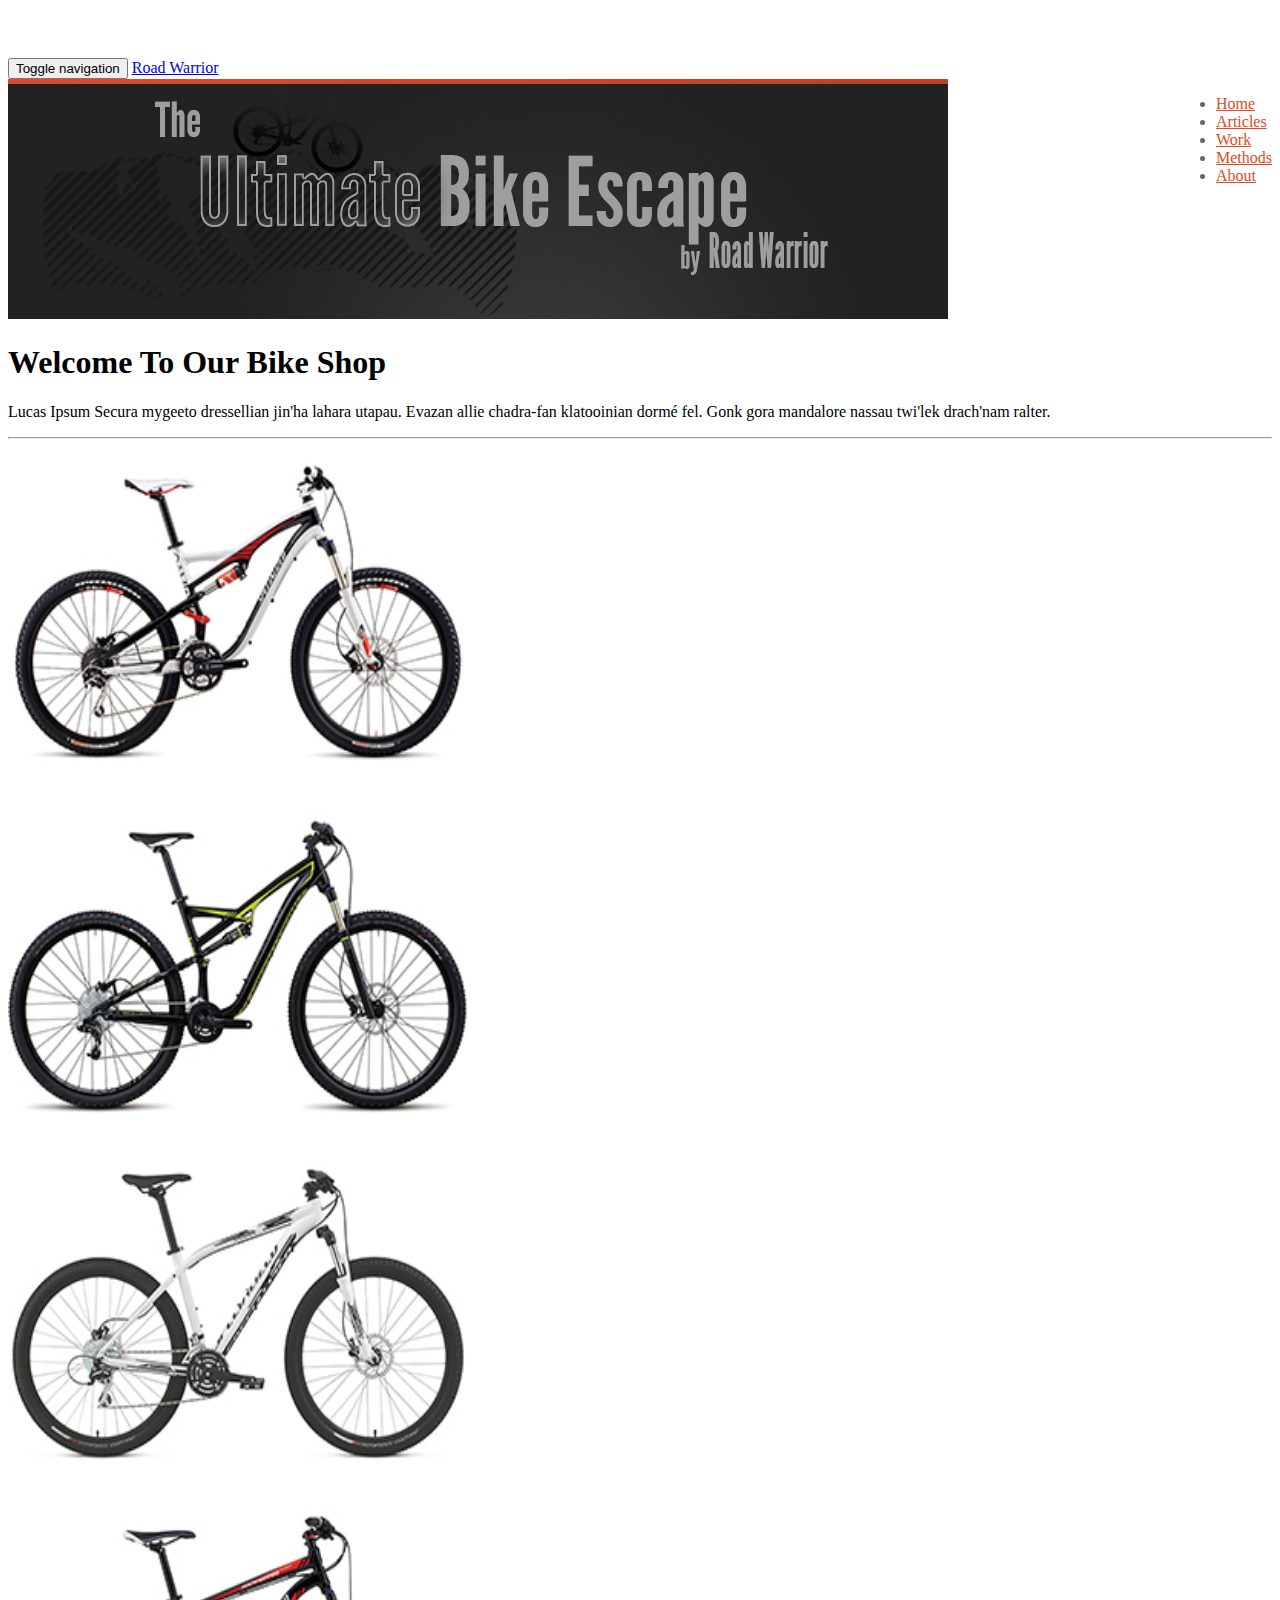
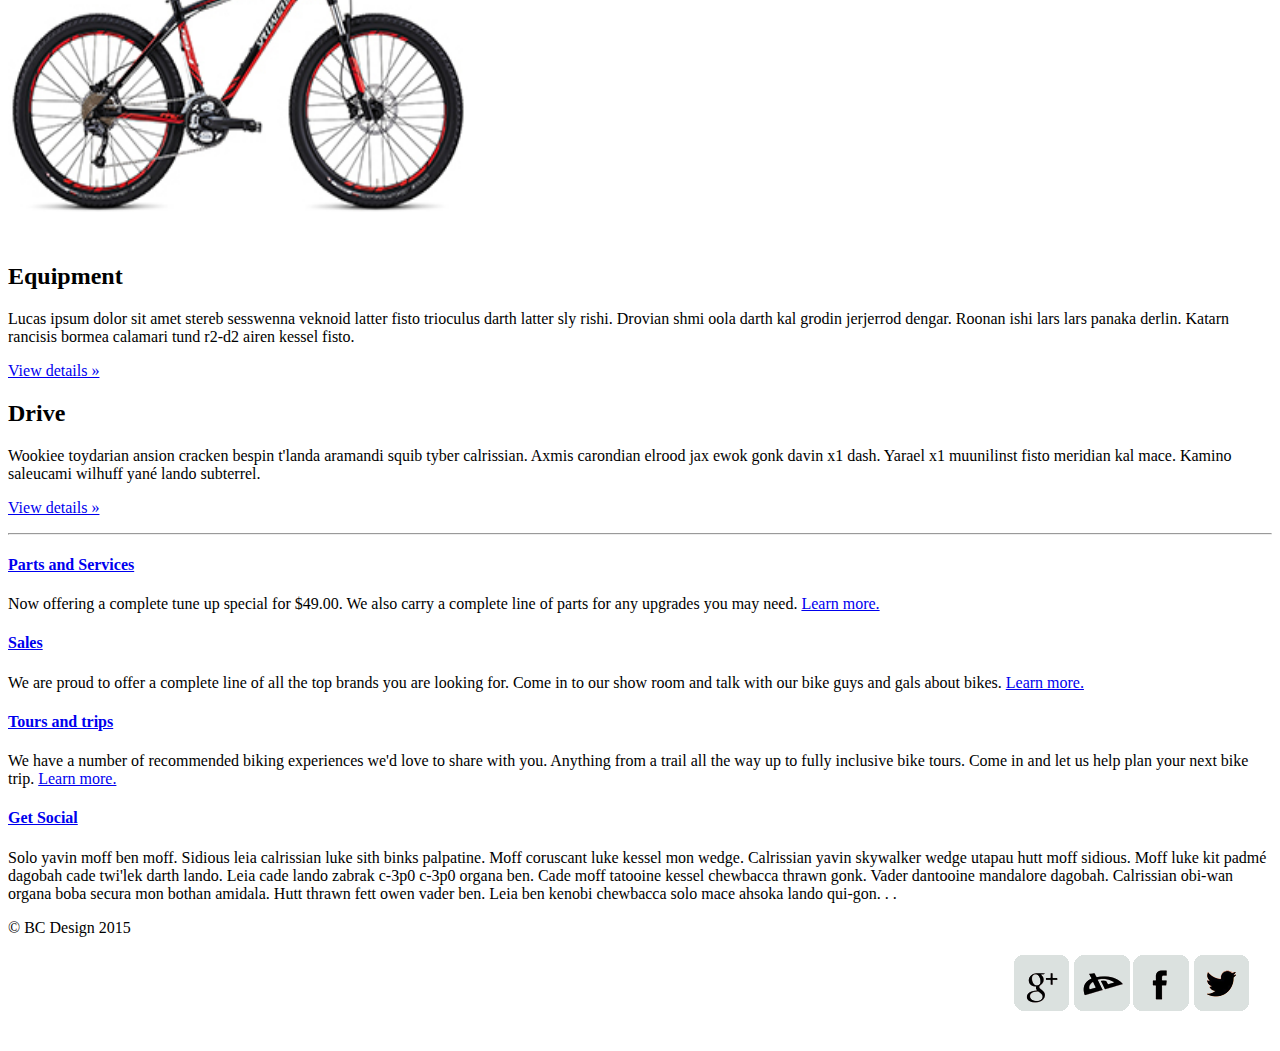
==== index.html @ 3a27020e "add index" ====
<!DOCTYPE html>
<html lang="en">
  <head>
    <meta charset="utf-8">
    <meta http-equiv="X-UA-Compatible" content="IE=edge">
    <meta name="viewport" content="width=device-width, initial-scale=1">
    <!-- The above 3 meta tags *must* come first in the head; any other head content must come *after* these tags -->
    <meta name="description" content="">
    <meta name="author" content="">

    <title>Design Inovations</title>
    <!-- Bootstrap core CSS -->
    <!-- Custom styles for this template -->
    <link href="scss/my-styles.css" rel="stylesheet">

    
    <!-- HTML5 shim and Respond.js for IE8 support of HTML5 elements and media queries -->
    <!--[if lt IE 9]>
      <script src="https://oss.maxcdn.com/html5shiv/3.7.2/html5shiv.min.js"></script>
      <script src="https://oss.maxcdn.com/respond/1.4.2/respond.min.js"></script>
    <![endif]-->
        
      <style>
  </style>
  </head>

  <body>
    <nav class="navbar navbar-default navbar-fixed-top">
      <div class="container">
      
      
    

        <div class="navbar-header">
          <button type="button" class="navbar-toggle collapsed" data-toggle="collapse" data-target="#navbar" aria-expanded="false" aria-controls="navbar">
            <span class="sr-only">Toggle navigation</span>
            <span class="icon-bar"></span>
          </button>
          <a class="navbar-brand" href="index.html">Road Warrior</a>
        </div>
        <div id="navbar" class="collapse navbar-collapse">
          <ul class="nav navbar-nav">
            <li class="active"><a href="index.html">Home</a></li>
            <li class=""><a href="articles.html">Articles</a></li>
            <li class=""><a href="work.html">Work</a></li>
            <li class=""><a href="methods.html">Methods</a></li>
            <li class=""><a href="">About</a></li>
          </ul>
          
          
        </div><!--/.nav-collapse -->
        
      </div>
    </nav>


	<header class="background">

    <img src="images/background.jpg" class="img-responsive center" alt="Banner Image">
    <div class="container">
    	<div class="jumbotron">
  			<div class="container">
          <h1>Welcome To Our Bike Shop</h1>
          <p class"lead">Lucas Ipsum Secura mygeeto dressellian jin'ha lahara utapau. Evazan allie chadra-fan klatooinian dormé fel. Gonk gora mandalore nassau twi'lek drach'nam ralter.</p>
      	</div>
      </div><!-- /.jumbotron -->

    </div><!-- /.container -->

    
    </header>
      <hr>
      
      
      <div class="container">
    <div class="row">
        <div class="col-xs-3">
             <a href="images/bike_01_large.jpg" class="thumbnail">
            <img src="images/bike_01_small.jpg" alt="Bike 1" width="460" height="345">
            </a>
        </div>
          <div class="col-xs-3">
             <a href="images/bike_02_large.jpg" class="thumbnail">
            <img src="images/bike_02_small.jpg" alt="Bike 1" width="460" height="345">
            </a>
        </div>
         <div class="col-xs-3">
             <a href="images/bike_03_large.jpg" class="thumbnail">
            <img src="images/bike_03_small.jpg" alt="Bike 1" width="460" height="345">
            </a>
        </div>
         <div class="col-xs-3">
             <a href="images/bike_04_large.jpg" class="thumbnail">
            <img src="images/bike_04_small.jpg" alt="Bike 1" width="460" height="345">
            </a>
        </div>
    </div>
      </div> <!-- close container for thumbs -->






        <div class="container">
      <!-- Example row of two columns -->
      		<div class="row">
              	<div class="col-md-6">
            <h2>Equipment</h2>
            <p>Lucas ipsum dolor sit amet stereb sesswenna veknoid latter fisto trioculus darth latter sly rishi. Drovian shmi oola darth kal grodin jerjerrod dengar. Roonan ishi lars lars panaka derlin. Katarn rancisis bormea calamari tund r2-d2 airen kessel fisto. </p>
            <p><a class="btn btn-default" href="#" role="button">View details &raquo;</a></p>
            		</div><!-- /.col-md-6 -->
                  
              	<div class="col-md-6">
            <h2>Drive</h2>
            <p>Wookiee toydarian ansion cracken bespin t'landa aramandi squib tyber calrissian. Axmis carondian elrood jax ewok gonk davin x1 dash. Yarael x1 muunilinst fisto meridian kal mace. Kamino saleucami wilhuff yané lando subterrel.</p>
            <p><a class="btn btn-default" href="#" role="button">View details &raquo;</a></p>
            		</div><!-- /.col-md-6 -->
                
                
          </div><!-- /.row -->
            
            
            

      
      <hr>
      
      
      
      <div class="panel-group" id="accordion">
        <div class="panel panel-default">
            <div class="panel-heading">
                <h4 class="panel-title">
                    <a data-toggle="collapse" data-parent="#accordion" href="#collapseOne">Parts and Services</a>
                </h4>
            </div>
            <div id="collapseOne" class="panel-collapse collapse in">
                <div class="panel-body">
                    <p>Now offering a complete tune up special for $49.00.  We also carry a complete line of parts for any upgrades you may need. <a href="blank" target="_blank">Learn more.</a></p>
                </div>
            </div>
        </div>
        <div class="panel panel-default">
            <div class="panel-heading">
                <h4 class="panel-title">
                    <a data-toggle="collapse" data-parent="#accordion" href="#collapseTwo">Sales</a>
                </h4>
            </div>
            <div id="collapseTwo" class="panel-collapse collapse">
                <div class="panel-body">
                    <p>We are proud to offer a complete line of all the top brands you are looking for. Come in to our show room and talk with our bike guys and gals about bikes. <a href="blank" target="_blank">Learn more.</a></p>
                </div>
            </div>
        </div>
        <div class="panel panel-default">
            <div class="panel-heading">
                <h4 class="panel-title">
                    <a data-toggle="collapse" data-parent="#accordion" href="#collapseThree">Tours and trips</a>
                </h4>
            </div>
            <div id="collapseThree" class="panel-collapse collapse">
                <div class="panel-body">
                    <p>We have a number of recommended biking experiences we'd love to share with you.  Anything from a trail all the way up to fully inclusive bike tours.  Come in and let us help plan your next bike trip. <a href="blank" target="_blank">Learn more.</a></p>
                </div>
            </div>
        </div>
        
        <div class="panel panel-default">
            <div class="panel-heading">
                <h4 class="panel-title">
                    <a data-toggle="collapse" data-parent="#accordion" href="#collapseFour">Get Social</a>
                </h4>
            </div>
            <div id="collapseFour" class="panel-collapse collapse">
                <div class="panel-body">
                    <p>Solo yavin moff ben moff. Sidious leia calrissian luke sith binks palpatine. Moff coruscant luke kessel mon wedge. Calrissian yavin skywalker wedge utapau hutt moff sidious. Moff luke kit padmé dagobah cade twi'lek darth lando. Leia cade lando zabrak c-3p0 c-3p0 organa ben. Cade moff tatooine kessel chewbacca thrawn gonk. Vader dantooine mandalore dagobah. Calrissian obi-wan organa boba secura mon bothan amidala. Hutt thrawn fett owen vader ben. Leia ben kenobi chewbacca solo mace ahsoka lando qui-gon. . .</p>
                </div>
            </div>
        </div>
    </div>

      <footer>





  <div class="container">
    <ul class="social">
            <li class="googleplus"><a href="https://plus.google.com/up/search" target="_blank"></a></li>
            <li class="deviantart"><a href="http://www.deviantart.com/" target="_blank"></a></li>
            <li class="facebook"><a href="https://www.facebook.com/" target="_blank"></a></li>
            <li class="twitter"><a href="https://twitter.com/" target="_blank"></a></li>
    </ul>
    </div>
        <p>&copy; BC Design 2015</p>
      </footer>

    	</div><!-- /.container -->
    
    <!-- Bootstrap core JavaScript
    ================================================== -->
    <!-- Placed at the end of the document so the pages load faster -->
    <script src="https://ajax.googleapis.com/ajax/libs/jquery/1.11.3/jquery.min.js"></script>
    <script src="js/bootstrap.min.js"></script>
  </body>
</html>
---- scss/my-styles.css ----
/* Scss Document */
body {
  padding-top: 50px; }

.starter-template {
  padding: 40px 15px;
  text-align: center; }

.navbar-default .navbar-nav {
  float: right;
  color: #666; }
  .navbar-default .navbar-nav li a {
    color: #DC4B25; }

.color_bar {
  background-color: #DC4B25;
  height: 5px;
  widthe: 4000px; }

.img-responsive.center {
  margin-right: auto;
  margin-left: auto; }

.carousel-inner .item img .item a img,
.carousel-inner .item a img {
  width: 70%;
  margin: auto; }

/* Scss Document */
/*-----HEADER SOCIAL ICONS-----*/
footer ul.social {
  float: right;
  display: block;
  list-style-type: none;
  padding: 20px; }
  footer ul.social li {
    float: left; }
    footer ul.social li a {
      display: block;
      background-image: url(../images/icons2.png);
      width: 60px;
      height: 60px;
      list-style-type: none; }

/*first value is X, second value is Y*/
ul.social .googleplus a {
  background-position: 0px 60px; }

ul.social .deviantart a {
  background-position: -60px 60px; }

ul.social .facebook a {
  background-position: -120px 60px; }

ul.social .twitter a {
  background-position: -180px 60px; }

ul.social .googleplus a:hover {
  background-position: -0px 0px; }

ul.social .deviantart a:hover {
  background-position: -60px 0px; }

ul.social .facebook a:hover {
  background-position: -120px 0px; }

ul.social .twitter a:hover {
  background-position: -180px 0px; }

/*# sourceMappingURL=my-styles.css.map */
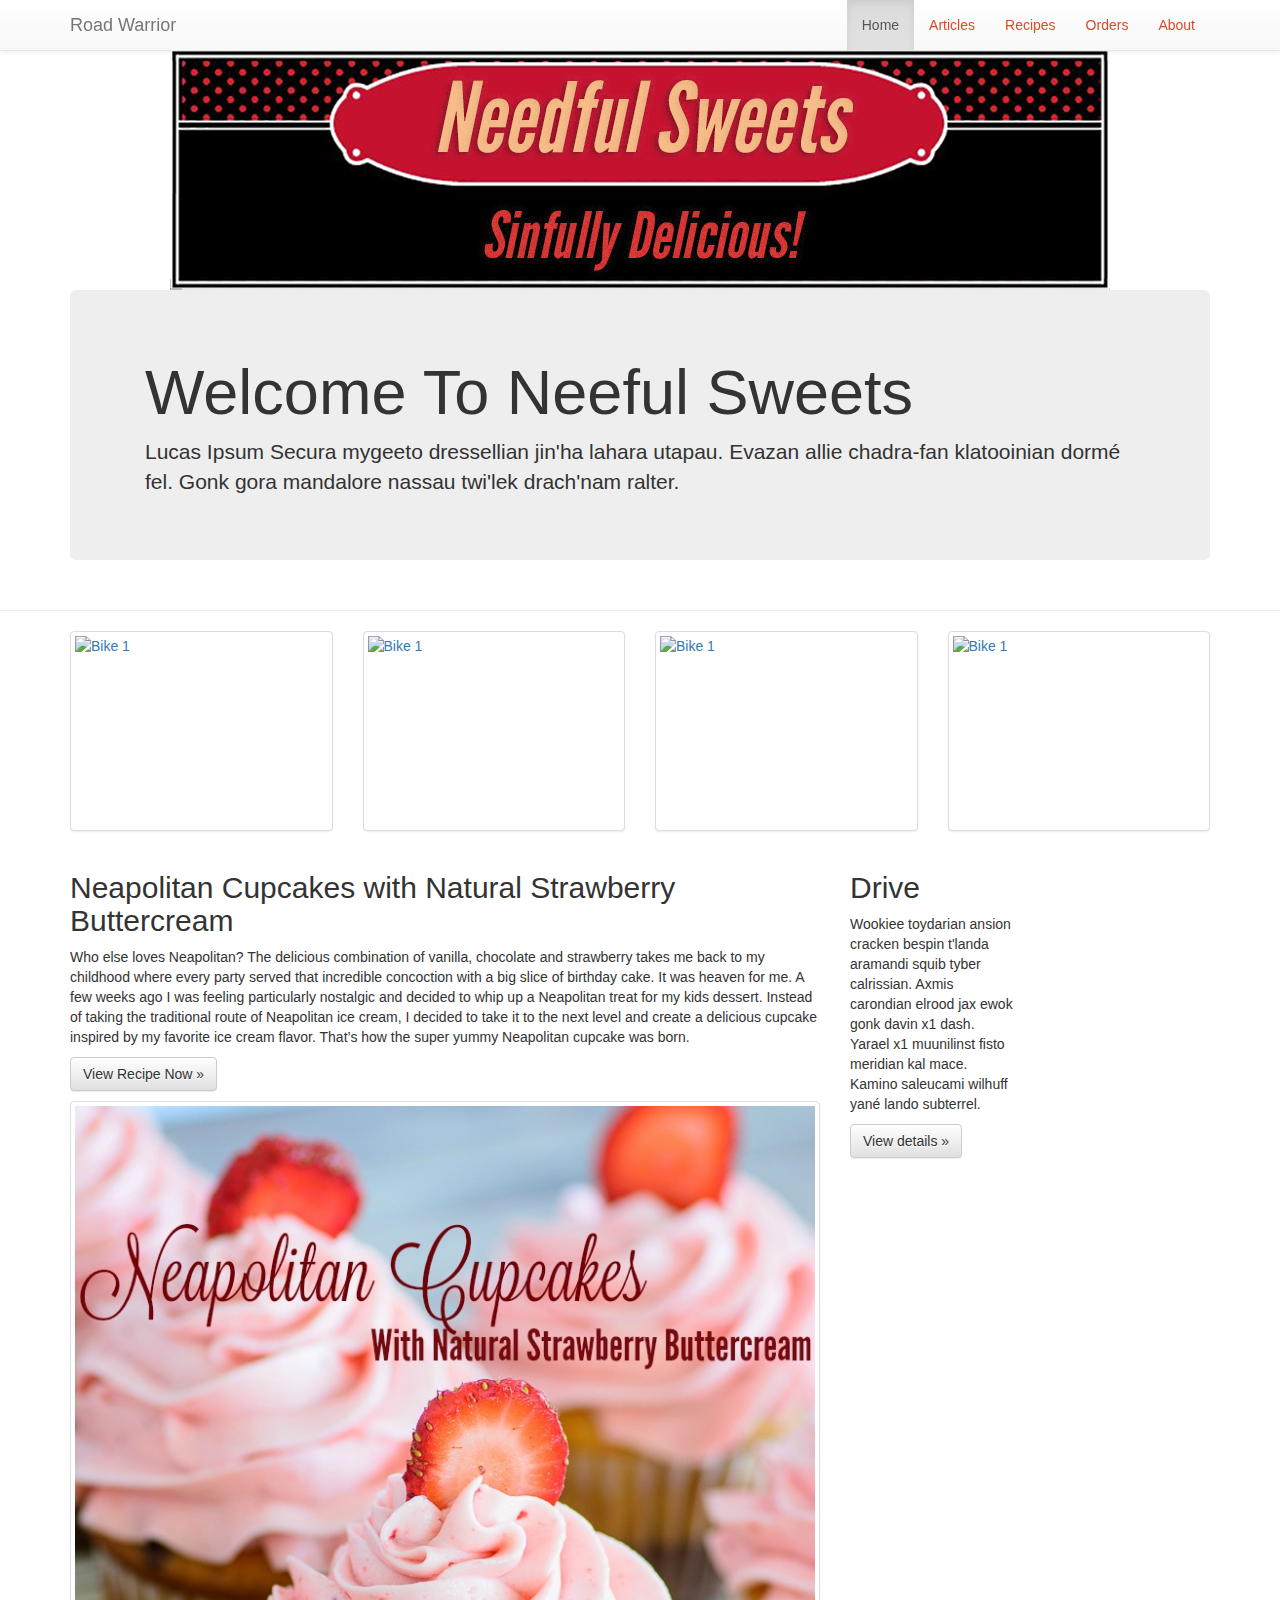
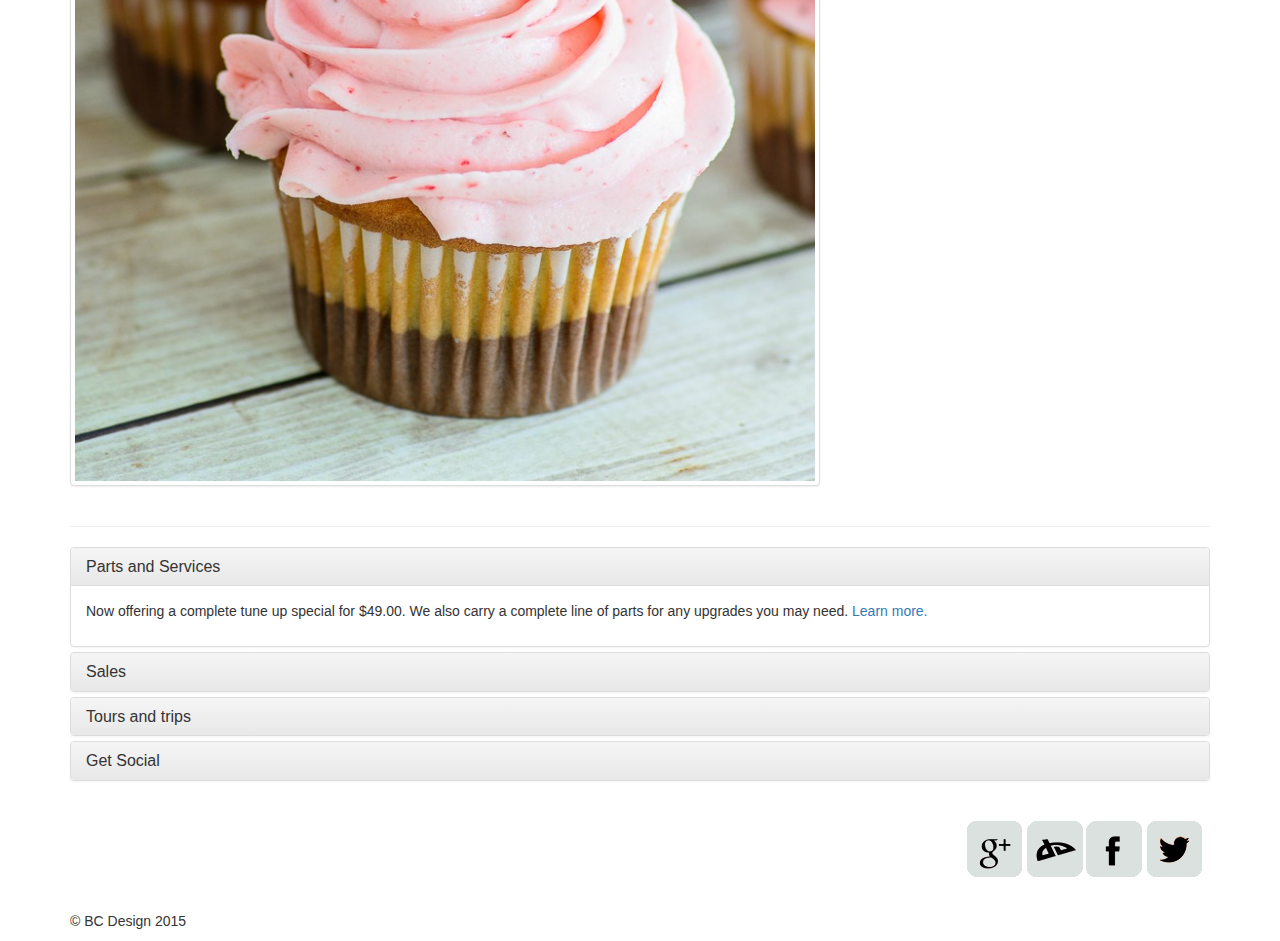
==== commit 1939067e: "edit main page layout" ====
--- a/index.html
+++ b/index.html
@@ -11,6 +11,8 @@
 
     <title>Design Inovations</title>
     <!-- Bootstrap core CSS -->
+  <link href="css/bootstrap.min.css" rel="stylesheet">
+  <link rel="stylesheet" href="css/bootstrap-theme.min.css">
     <!-- Custom styles for this template -->
     <link href="scss/my-styles.css" rel="stylesheet">
 
@@ -43,8 +45,8 @@
           <ul class="nav navbar-nav">
             <li class="active"><a href="index.html">Home</a></li>
             <li class=""><a href="articles.html">Articles</a></li>
-            <li class=""><a href="work.html">Work</a></li>
-            <li class=""><a href="methods.html">Methods</a></li>
+            <li class=""><a href="recipe.html">Recipes</a></li>
+            <li class=""><a href="order.html">Orders</a></li>
             <li class=""><a href="">About</a></li>
           </ul>
           
@@ -61,7 +63,7 @@
     <div class="container">
     	<div class="jumbotron">
   			<div class="container">
-          <h1>Welcome To Our Bike Shop</h1>
+          <h1>Welcome To Neeful Sweets</h1>
           <p class"lead">Lucas Ipsum Secura mygeeto dressellian jin'ha lahara utapau. Evazan allie chadra-fan klatooinian dormé fel. Gonk gora mandalore nassau twi'lek drach'nam ralter.</p>
       	</div>
       </div><!-- /.jumbotron -->
@@ -106,13 +108,20 @@
         <div class="container">
       <!-- Example row of two columns -->
       		<div class="row">
-              	<div class="col-md-6">
-            <h2>Equipment</h2>
-            <p>Lucas ipsum dolor sit amet stereb sesswenna veknoid latter fisto trioculus darth latter sly rishi. Drovian shmi oola darth kal grodin jerjerrod dengar. Roonan ishi lars lars panaka derlin. Katarn rancisis bormea calamari tund r2-d2 airen kessel fisto. </p>
-            <p><a class="btn btn-default" href="#" role="button">View details &raquo;</a></p>
+              	<div class="col-md-8">
+            <h2>Neapolitan Cupcakes with Natural Strawberry Buttercream</h2>
+            <p>Who else loves Neapolitan? The delicious combination of vanilla, chocolate and strawberry takes me back to my childhood where every party served that incredible concoction with a big slice of birthday cake. It was heaven for me. A few weeks ago I was feeling particularly nostalgic and decided to whip up a Neapolitan treat for my kids dessert. Instead of taking the traditional route of Neapolitan ice cream, I decided to take it to the next level and create a delicious cupcake inspired by my favorite ice cream flavor. That’s how the super yummy Neapolitan cupcake was born.</p>
+            <p><a class="btn btn-default" href="http://chamberlinb.github.io/NeedfulSweets/index.html" role="button">View Recipe Now &raquo;</a></p>
+
+
+            <div>
+             <a href="images/Neopalitan-Cupcakes.jpg" class="thumbnail">
+            <img src="images/Neopalitan-Cupcakes.jpg" alt="Neopalitan-Cupcakes">
+            </a>
+        </div>
             		</div><!-- /.col-md-6 -->
                   
-              	<div class="col-md-6">
+              	<div class="col-md-2">
             <h2>Drive</h2>
             <p>Wookiee toydarian ansion cracken bespin t'landa aramandi squib tyber calrissian. Axmis carondian elrood jax ewok gonk davin x1 dash. Yarael x1 muunilinst fisto meridian kal mace. Kamino saleucami wilhuff yané lando subterrel.</p>
             <p><a class="btn btn-default" href="#" role="button">View details &raquo;</a></p>
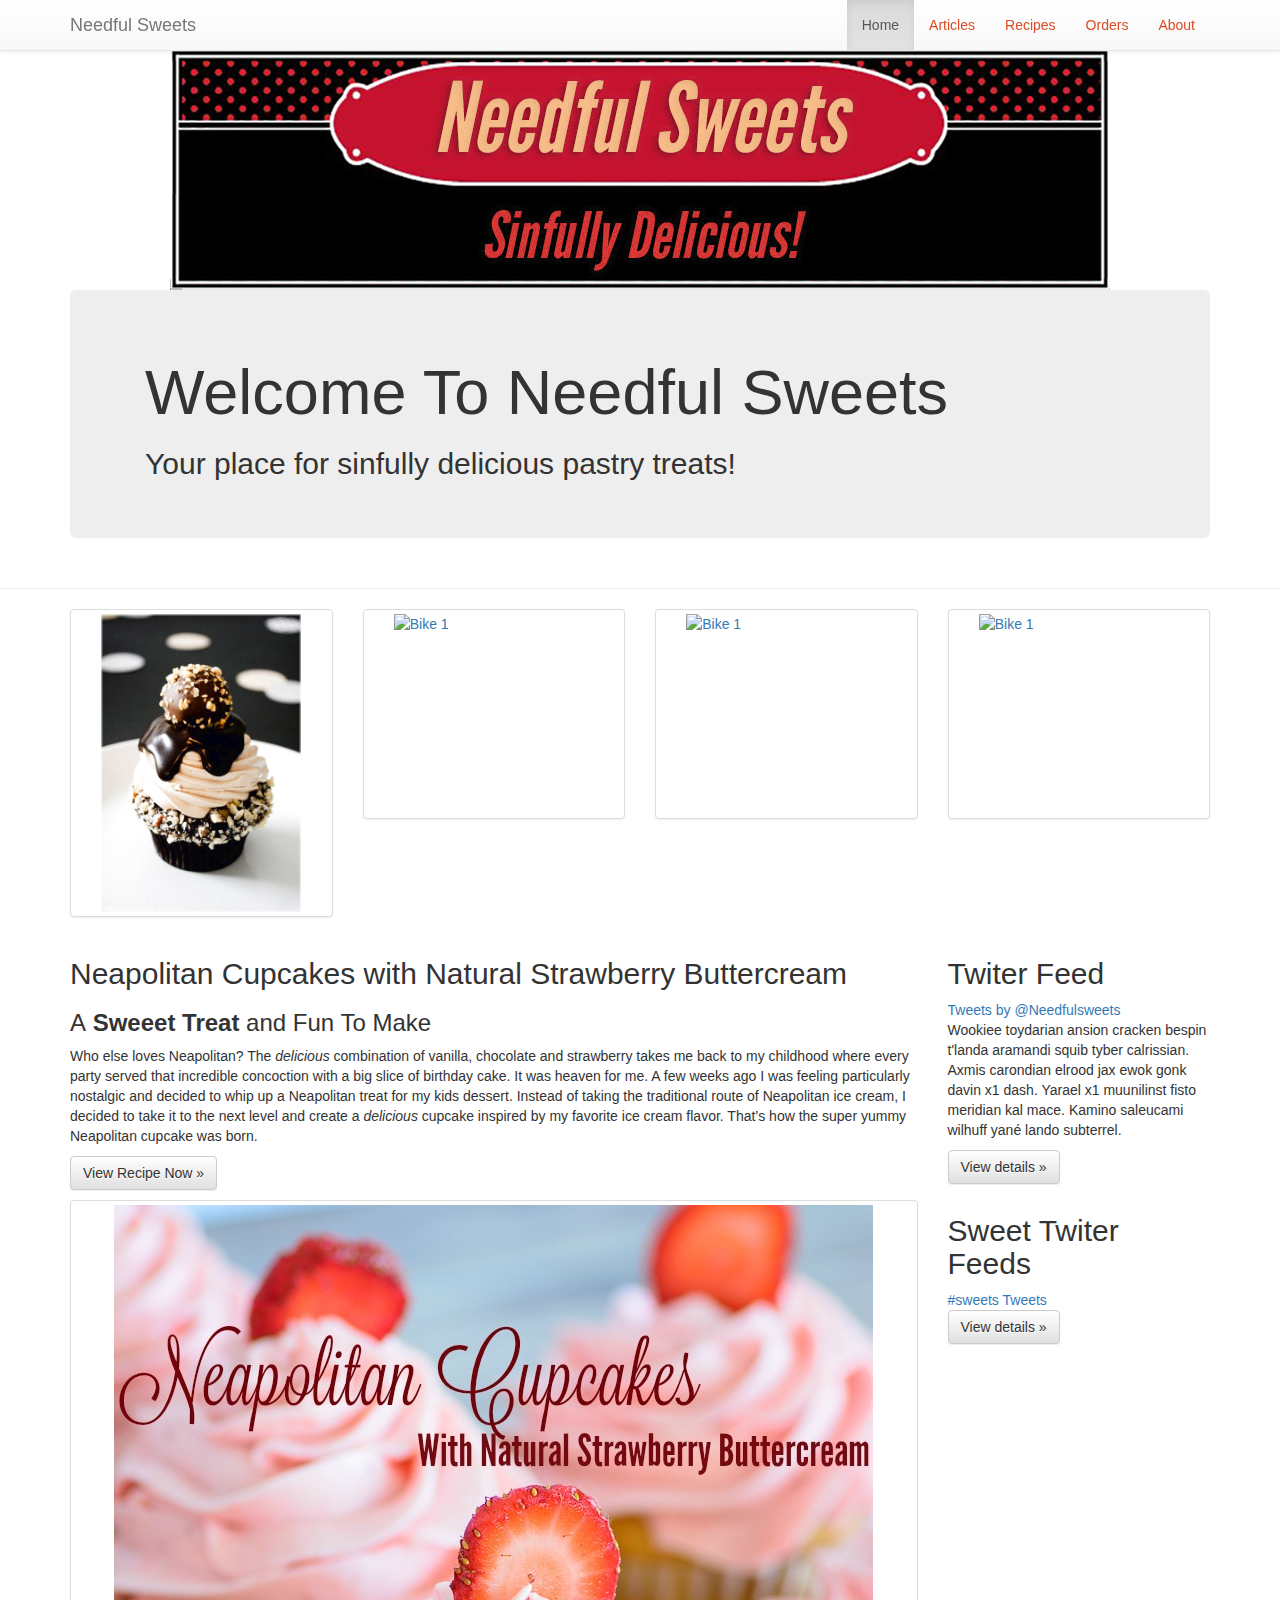
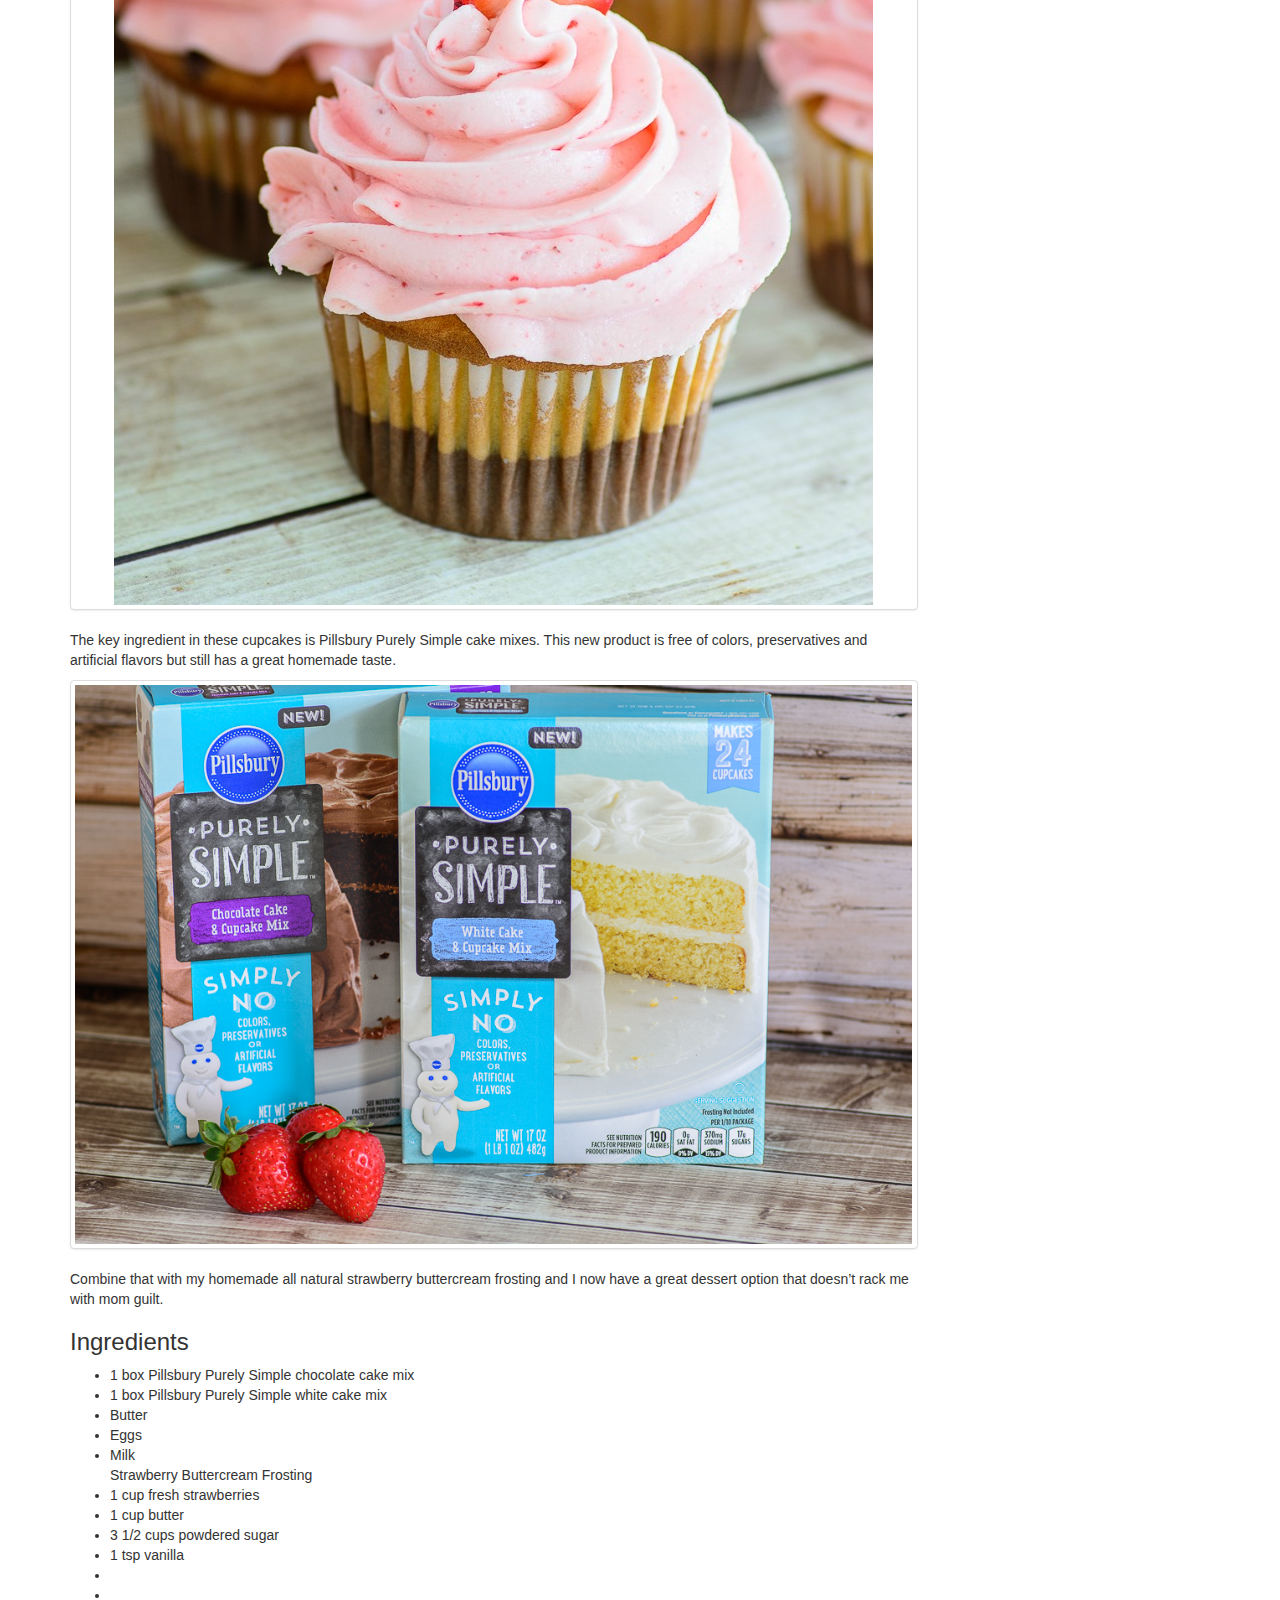
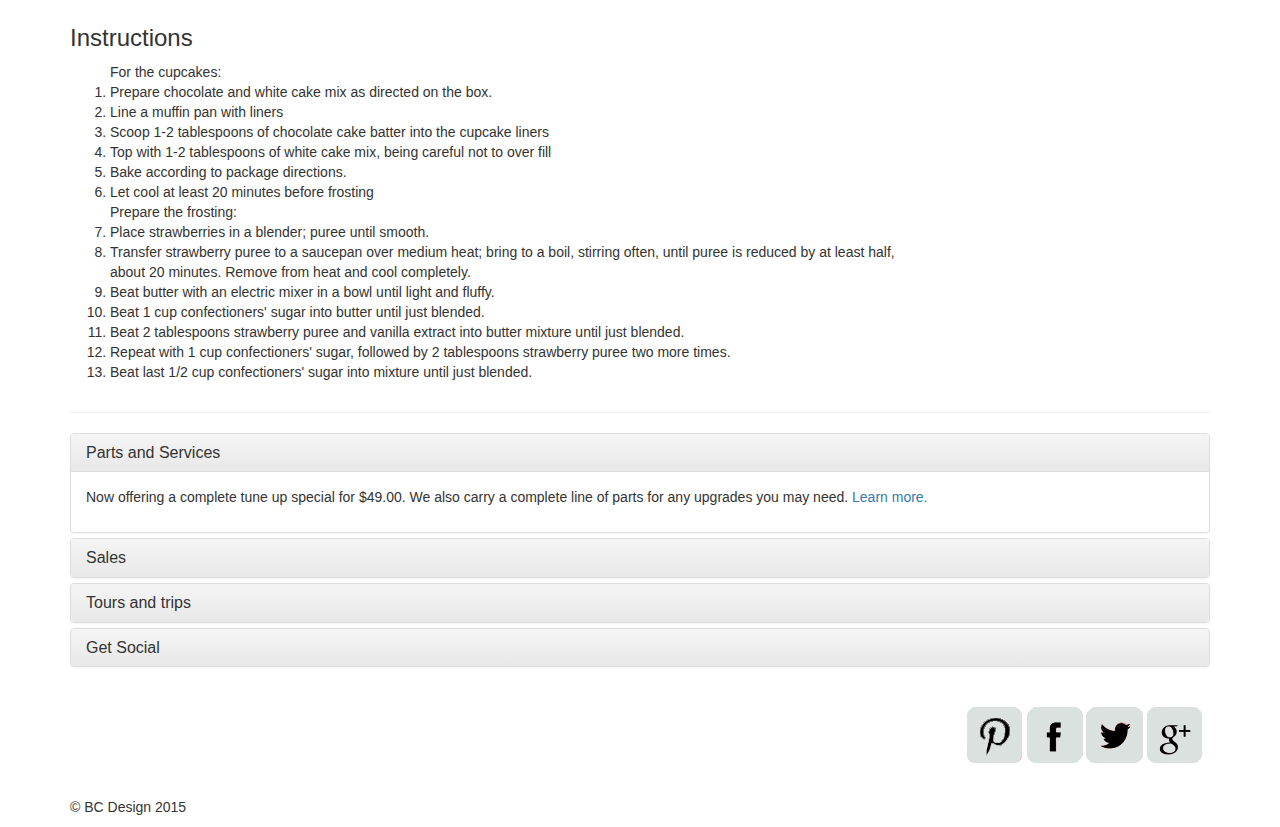
==== commit b3852fcf: "update layout for index" ====
--- a/index.html
+++ b/index.html
@@ -9,7 +9,7 @@
     <meta name="description" content="">
     <meta name="author" content="">
 
-    <title>Design Inovations</title>
+    <title>Needful Sweets</title>
     <!-- Bootstrap core CSS -->
   <link href="css/bootstrap.min.css" rel="stylesheet">
   <link rel="stylesheet" href="css/bootstrap-theme.min.css">
@@ -39,7 +39,7 @@
             <span class="sr-only">Toggle navigation</span>
             <span class="icon-bar"></span>
           </button>
-          <a class="navbar-brand" href="index.html">Road Warrior</a>
+          <a class="navbar-brand" href="index.html">Needful Sweets</a>
         </div>
         <div id="navbar" class="collapse navbar-collapse">
           <ul class="nav navbar-nav">
@@ -59,12 +59,12 @@
 
 	<header class="background">
 
-    <img src="images/background.jpg" class="img-responsive center" alt="Banner Image">
+    <img src="images/background.jpg" class="img-responsive center" alt="needful sweets banner">
     <div class="container">
     	<div class="jumbotron">
   			<div class="container">
-          <h1>Welcome To Neeful Sweets</h1>
-          <p class"lead">Lucas Ipsum Secura mygeeto dressellian jin'ha lahara utapau. Evazan allie chadra-fan klatooinian dormé fel. Gonk gora mandalore nassau twi'lek drach'nam ralter.</p>
+          <h1>Welcome To Needful Sweets</h1>
+          <h2 class"lead">Your place for sinfully delicious pastry treats!</h2>
       	</div>
       </div><!-- /.jumbotron -->
 
@@ -78,23 +78,23 @@
       <div class="container">
     <div class="row">
         <div class="col-xs-3">
-             <a href="images/bike_01_large.jpg" class="thumbnail">
-            <img src="images/bike_01_small.jpg" alt="Bike 1" width="460" height="345">
+             <a href="images/me.jpg" class="thumbnail">
+            <img src="images/deliciouscupcake.jpg" alt="sweet cupcake" width="200" height="200">
             </a>
         </div>
           <div class="col-xs-3">
              <a href="images/bike_02_large.jpg" class="thumbnail">
-            <img src="images/bike_02_small.jpg" alt="Bike 1" width="460" height="345">
+            <img src="images/bike_02_small.jpg" alt="Bike 1" width="200" height="200">
             </a>
         </div>
          <div class="col-xs-3">
              <a href="images/bike_03_large.jpg" class="thumbnail">
-            <img src="images/bike_03_small.jpg" alt="Bike 1" width="460" height="345">
+            <img src="images/bike_03_small.jpg" alt="Bike 1" width="200" height="200">
             </a>
         </div>
          <div class="col-xs-3">
              <a href="images/bike_04_large.jpg" class="thumbnail">
-            <img src="images/bike_04_small.jpg" alt="Bike 1" width="460" height="345">
+            <img src="images/bike_04_small.jpg" alt="Bike 1" width="200" height="200">
             </a>
         </div>
     </div>
@@ -108,24 +108,78 @@
         <div class="container">
       <!-- Example row of two columns -->
       		<div class="row">
-              	<div class="col-md-8">
+              	<div class="col-md-9">
             <h2>Neapolitan Cupcakes with Natural Strawberry Buttercream</h2>
-            <p>Who else loves Neapolitan? The delicious combination of vanilla, chocolate and strawberry takes me back to my childhood where every party served that incredible concoction with a big slice of birthday cake. It was heaven for me. A few weeks ago I was feeling particularly nostalgic and decided to whip up a Neapolitan treat for my kids dessert. Instead of taking the traditional route of Neapolitan ice cream, I decided to take it to the next level and create a delicious cupcake inspired by my favorite ice cream flavor. That’s how the super yummy Neapolitan cupcake was born.</p>
+            <h3>A<strong> Sweeet Treat</strong> and Fun To Make</h3>
+            <p>Who else loves Neapolitan? The <em>delicious</em> combination of vanilla, chocolate and strawberry takes me back to my childhood where every party served that incredible concoction with a big slice of birthday cake. It was heaven for me. A few weeks ago I was feeling particularly nostalgic and decided to whip up a Neapolitan treat for my kids dessert. Instead of taking the traditional route of Neapolitan ice cream, I decided to take it to the next level and create a <em>delicious</em> cupcake inspired by my favorite ice cream flavor. That’s how the super yummy Neapolitan cupcake was born.</p>
             <p><a class="btn btn-default" href="http://chamberlinb.github.io/NeedfulSweets/index.html" role="button">View Recipe Now &raquo;</a></p>
 
 
-            <div>
              <a href="images/Neopalitan-Cupcakes.jpg" class="thumbnail">
             <img src="images/Neopalitan-Cupcakes.jpg" alt="Neopalitan-Cupcakes">
             </a>
-        </div>
+            <p>The key ingredient in these cupcakes is Pillsbury Purely Simple cake mixes. This new product is free of colors, preservatives and artificial flavors but still has a great homemade taste.</p>
+            
+             <a href="images/Neopalitan-Cupcakes-7888.jpg" class="thumbnail">
+            <img src="images/Neopalitan-Cupcakes-7888.jpg" alt="Neopalitan-Cupcakes">
+            </a>
+            <p>Combine that with my homemade all natural strawberry buttercream frosting and I now have a great dessert option that doesn’t rack me with mom guilt.</p>
+
+            <h3>Ingredients</h3>
+              <div>
+
+                <ul id="yrecipe-ingredients-list"><li id="yrecipe-ingredient-0" class="ingredient" itemprop="ingredients">1 box Pillsbury Purely Simple chocolate cake mix
+                  </li><li id="yrecipe-ingredient-1" class="ingredient" itemprop="ingredients">1 box Pillsbury Purely Simple white cake mix
+                  </li><li id="yrecipe-ingredient-2" class="ingredient" itemprop="ingredients">Butter
+                  </li><li id="yrecipe-ingredient-3" class="ingredient" itemprop="ingredients">Eggs
+                  </li><li id="yrecipe-ingredient-4" class="ingredient" itemprop="ingredients">Milk
+                  </li><div id="yrecipe-ingredient-5" class="ingredient-label">Strawberry Buttercream Frosting
+                  </div><li id="yrecipe-ingredient-6" class="ingredient" itemprop="ingredients">1 cup fresh strawberries
+                  </li><li id="yrecipe-ingredient-7" class="ingredient" itemprop="ingredients">1 cup butter
+                  </li><li id="yrecipe-ingredient-8" class="ingredient" itemprop="ingredients">3 1/2 cups powdered sugar
+                  </li><li id="yrecipe-ingredient-9" class="ingredient" itemprop="ingredients">1 tsp vanilla
+                  </li><li id="yrecipe-ingredient-10" class="ingredient" itemprop="ingredients">
+                  </li><li id="yrecipe-ingredient-11" class="ingredient" itemprop="ingredients"></li></ul>
+                </div>
+
+                <div>
+                  <h3>Instructions</h3>
+                                    <ol id="yrecipe-instructions-list" class="instructions"><div id="yrecipe-instruction-0" class="instruction-label">For the cupcakes:
+                  </div><li id="yrecipe-instruction-1" class="instruction" itemprop="recipeInstructions">Prepare chocolate and white cake mix as directed on the box. 
+                  </li><li id="yrecipe-instruction-2" class="instruction" itemprop="recipeInstructions">Line a muffin pan with liners
+                  </li><li id="yrecipe-instruction-3" class="instruction" itemprop="recipeInstructions">Scoop 1-2 tablespoons of chocolate cake batter into the cupcake liners
+                  </li><li id="yrecipe-instruction-4" class="instruction" itemprop="recipeInstructions">Top with 1-2 tablespoons of white cake mix, being careful not to over fill
+                  </li><li id="yrecipe-instruction-5" class="instruction" itemprop="recipeInstructions">Bake according to package directions. 
+                  </li><li id="yrecipe-instruction-6" class="instruction" itemprop="recipeInstructions">Let cool at least 20 minutes before frosting
+                  </li><div id="yrecipe-instruction-7" class="instruction-label">Prepare the frosting:
+                  </div><li id="yrecipe-instruction-8" class="instruction" itemprop="recipeInstructions">Place strawberries in a blender; puree until smooth.
+                  </li><li id="yrecipe-instruction-9" class="instruction" itemprop="recipeInstructions">Transfer strawberry puree to a saucepan over medium heat; bring to a boil, stirring often, until puree is reduced by at least half, about 20 minutes. Remove from heat and cool completely.
+                  </li><li id="yrecipe-instruction-10" class="instruction" itemprop="recipeInstructions">Beat butter with an electric mixer in a bowl until light and fluffy.
+                  </li><li id="yrecipe-instruction-11" class="instruction" itemprop="recipeInstructions">Beat 1 cup confectioners' sugar into butter until just blended.
+                  </li><li id="yrecipe-instruction-12" class="instruction" itemprop="recipeInstructions">Beat 2 tablespoons strawberry puree and vanilla extract into butter mixture until just blended.
+                  </li><li id="yrecipe-instruction-13" class="instruction" itemprop="recipeInstructions">Repeat with 1 cup confectioners' sugar, followed by 2 tablespoons strawberry puree two more times.
+                  </li><li id="yrecipe-instruction-14" class="instruction" itemprop="recipeInstructions">Beat last 1/2 cup confectioners' sugar into mixture until just blended.
+                  </li></ol>
+                </div>
+
+
+
+            		</div><!-- /.col-md-9 -->
+                  
+              	<div class="col-md-3">
+            <h2>Twiter Feed</h2>
+            <a class="twitter-timeline" href="https://twitter.com/Needfulsweets" data-widget-id="675509014709403648">Tweets by @Needfulsweets</a>
+<script>!function(d,s,id){var js,fjs=d.getElementsByTagName(s)[0],p=/^http:/.test(d.location)?'http':'https';if(!d.getElementById(id)){js=d.createElement(s);js.id=id;js.src=p+"://platform.twitter.com/widgets.js";fjs.parentNode.insertBefore(js,fjs);}}(document,"script","twitter-wjs");</script>
+            <p>Wookiee toydarian ansion cracken bespin t'landa aramandi squib tyber calrissian. Axmis carondian elrood jax ewok gonk davin x1 dash. Yarael x1 muunilinst fisto meridian kal mace. Kamino saleucami wilhuff yané lando subterrel.</p>
+            <p><a class="btn btn-default" href="https://twitter.com/Needfulsweets" role="button">View details &raquo;</a></p>
             		</div><!-- /.col-md-6 -->
-                  
-              	<div class="col-md-2">
-            <h2>Drive</h2>
-            <p>Wookiee toydarian ansion cracken bespin t'landa aramandi squib tyber calrissian. Axmis carondian elrood jax ewok gonk davin x1 dash. Yarael x1 muunilinst fisto meridian kal mace. Kamino saleucami wilhuff yané lando subterrel.</p>
-            <p><a class="btn btn-default" href="#" role="button">View details &raquo;</a></p>
-            		</div><!-- /.col-md-6 -->
+
+                                <div class="col-md-3">
+            <h2>Sweet Twiter Feeds</h2>
+            <a class="twitter-timeline" href="https://twitter.com/hashtag/sweets" data-widget-id="675514668555767808">#sweets Tweets</a>
+<script>!function(d,s,id){var js,fjs=d.getElementsByTagName(s)[0],p=/^http:/.test(d.location)?'http':'https';if(!d.getElementById(id)){js=d.createElement(s);js.id=id;js.src=p+"://platform.twitter.com/widgets.js";fjs.parentNode.insertBefore(js,fjs);}}(document,"script","twitter-wjs");</script>
+            <p><a class="btn btn-default" href="https://twitter.com/Needfulsweets" role="button">View details &raquo;</a></p>
+                </div><!-- /.col-md-6 -->
                 
                 
           </div><!-- /.row -->
@@ -198,10 +252,10 @@
 
   <div class="container">
     <ul class="social">
-            <li class="googleplus"><a href="https://plus.google.com/up/search" target="_blank"></a></li>
-            <li class="deviantart"><a href="http://www.deviantart.com/" target="_blank"></a></li>
-            <li class="facebook"><a href="https://www.facebook.com/" target="_blank"></a></li>
-            <li class="twitter"><a href="https://twitter.com/" target="_blank"></a></li>
+            <li class="pinterest"><a href="https://www.pinterest.com/needfulsweets/needfullsweets/" target="_blank"></a></li>
+            <li class="facebook"><a href="https://www.facebook.com/needfullsweets/" target="_blank"></a></li>
+            <li class="twitter"><a href="https://twitter.com/Needfulsweets" target="_blank"></a></li>
+            <li class="googleplus"><a href="https://plus.google.com/u/0/111711659232954995100/about/p/pub?hl=en" target="_blank"></a></li>
     </ul>
     </div>
         <p>&copy; BC Design 2015</p>
--- a/scss/my-styles.css
+++ b/scss/my-styles.css
@@ -37,34 +37,34 @@
     float: left; }
     footer ul.social li a {
       display: block;
-      background-image: url(../images/icons2.png);
+      background-image: url(../images/icons3.png);
       width: 60px;
       height: 60px;
       list-style-type: none; }
 
 /*first value is X, second value is Y*/
-ul.social .googleplus a {
+ul.social .pinterest a {
   background-position: 0px 60px; }
 
-ul.social .deviantart a {
+ul.social .facebook a {
   background-position: -60px 60px; }
 
-ul.social .facebook a {
+ul.social .twitter a {
   background-position: -120px 60px; }
 
-ul.social .twitter a {
+ul.social .googleplus a {
   background-position: -180px 60px; }
 
-ul.social .googleplus a:hover {
+ul.social .pinterest a:hover {
   background-position: -0px 0px; }
 
-ul.social .deviantart a:hover {
+ul.social .facebook a:hover {
   background-position: -60px 0px; }
 
-ul.social .facebook a:hover {
+ul.social .twitter a:hover {
   background-position: -120px 0px; }
 
-ul.social .twitter a:hover {
+ul.social .googleplus a:hover {
   background-position: -180px 0px; }
 
 /*# sourceMappingURL=my-styles.css.map */
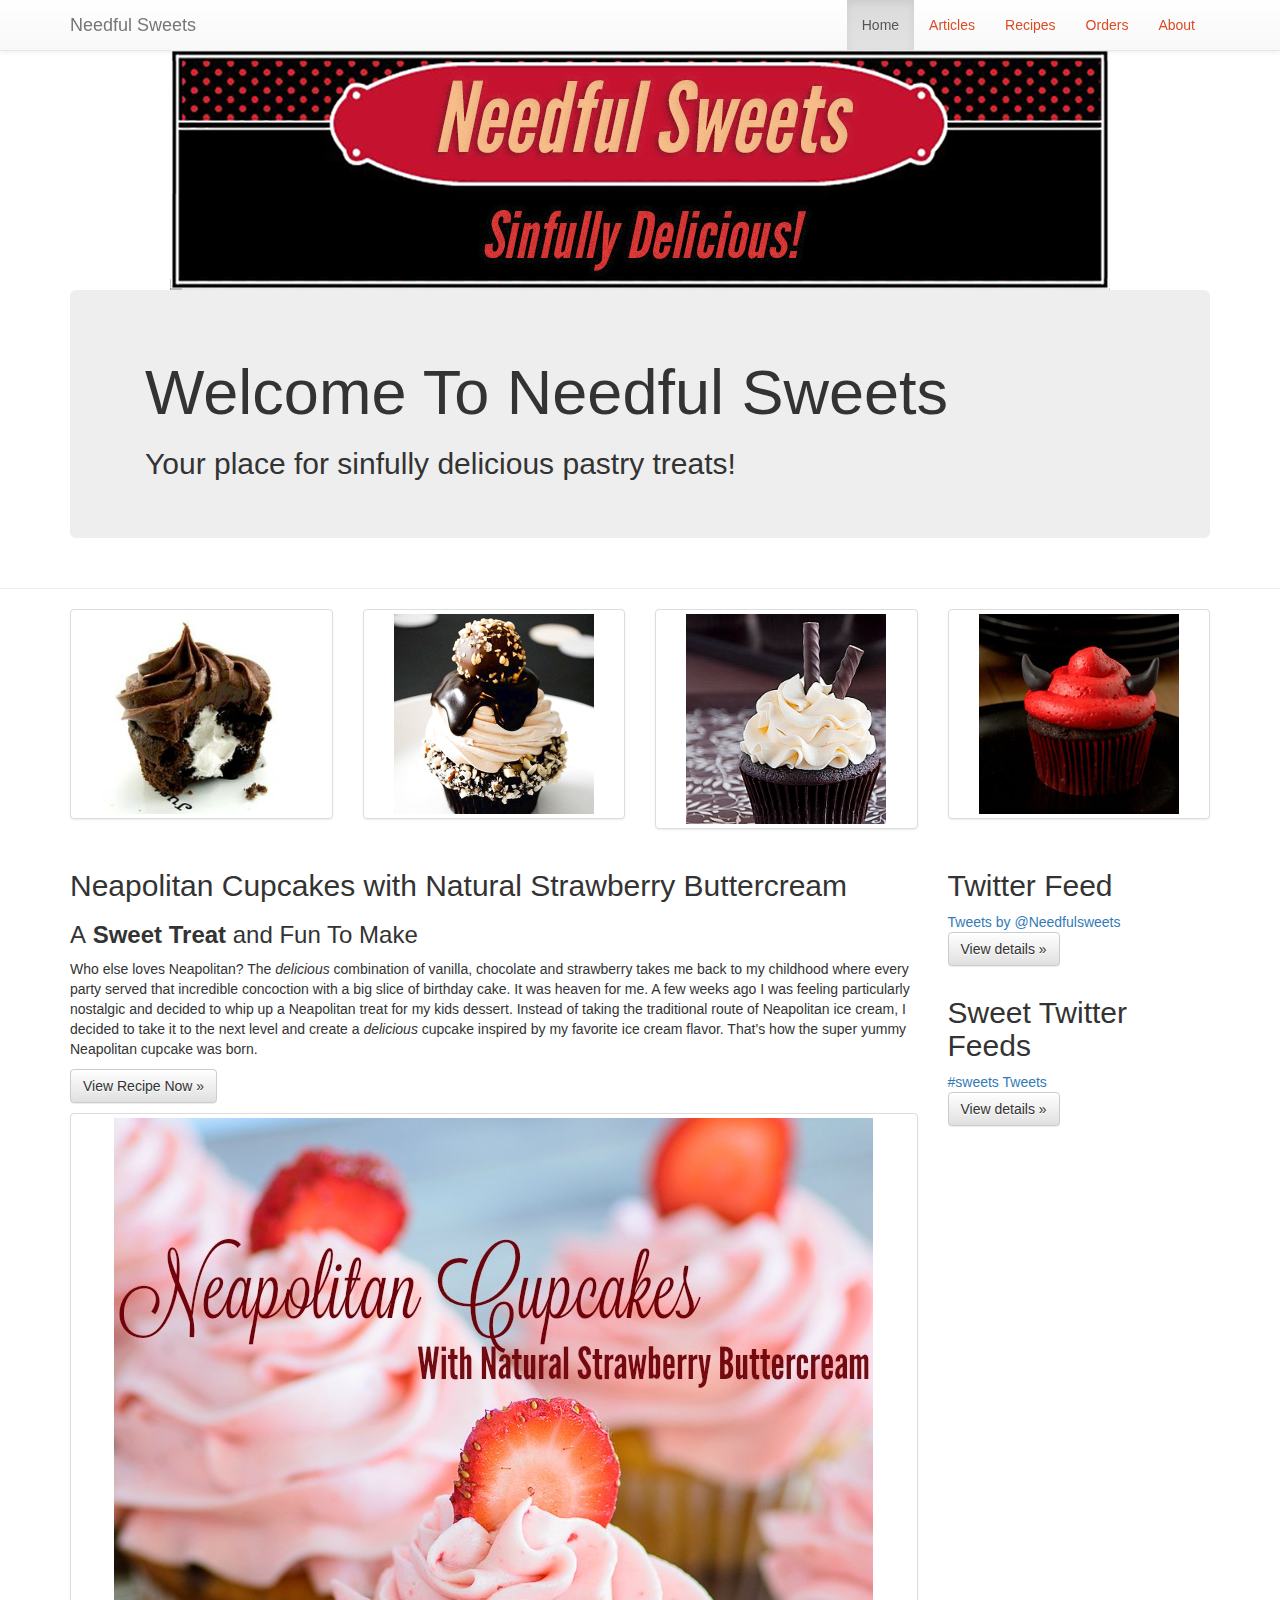
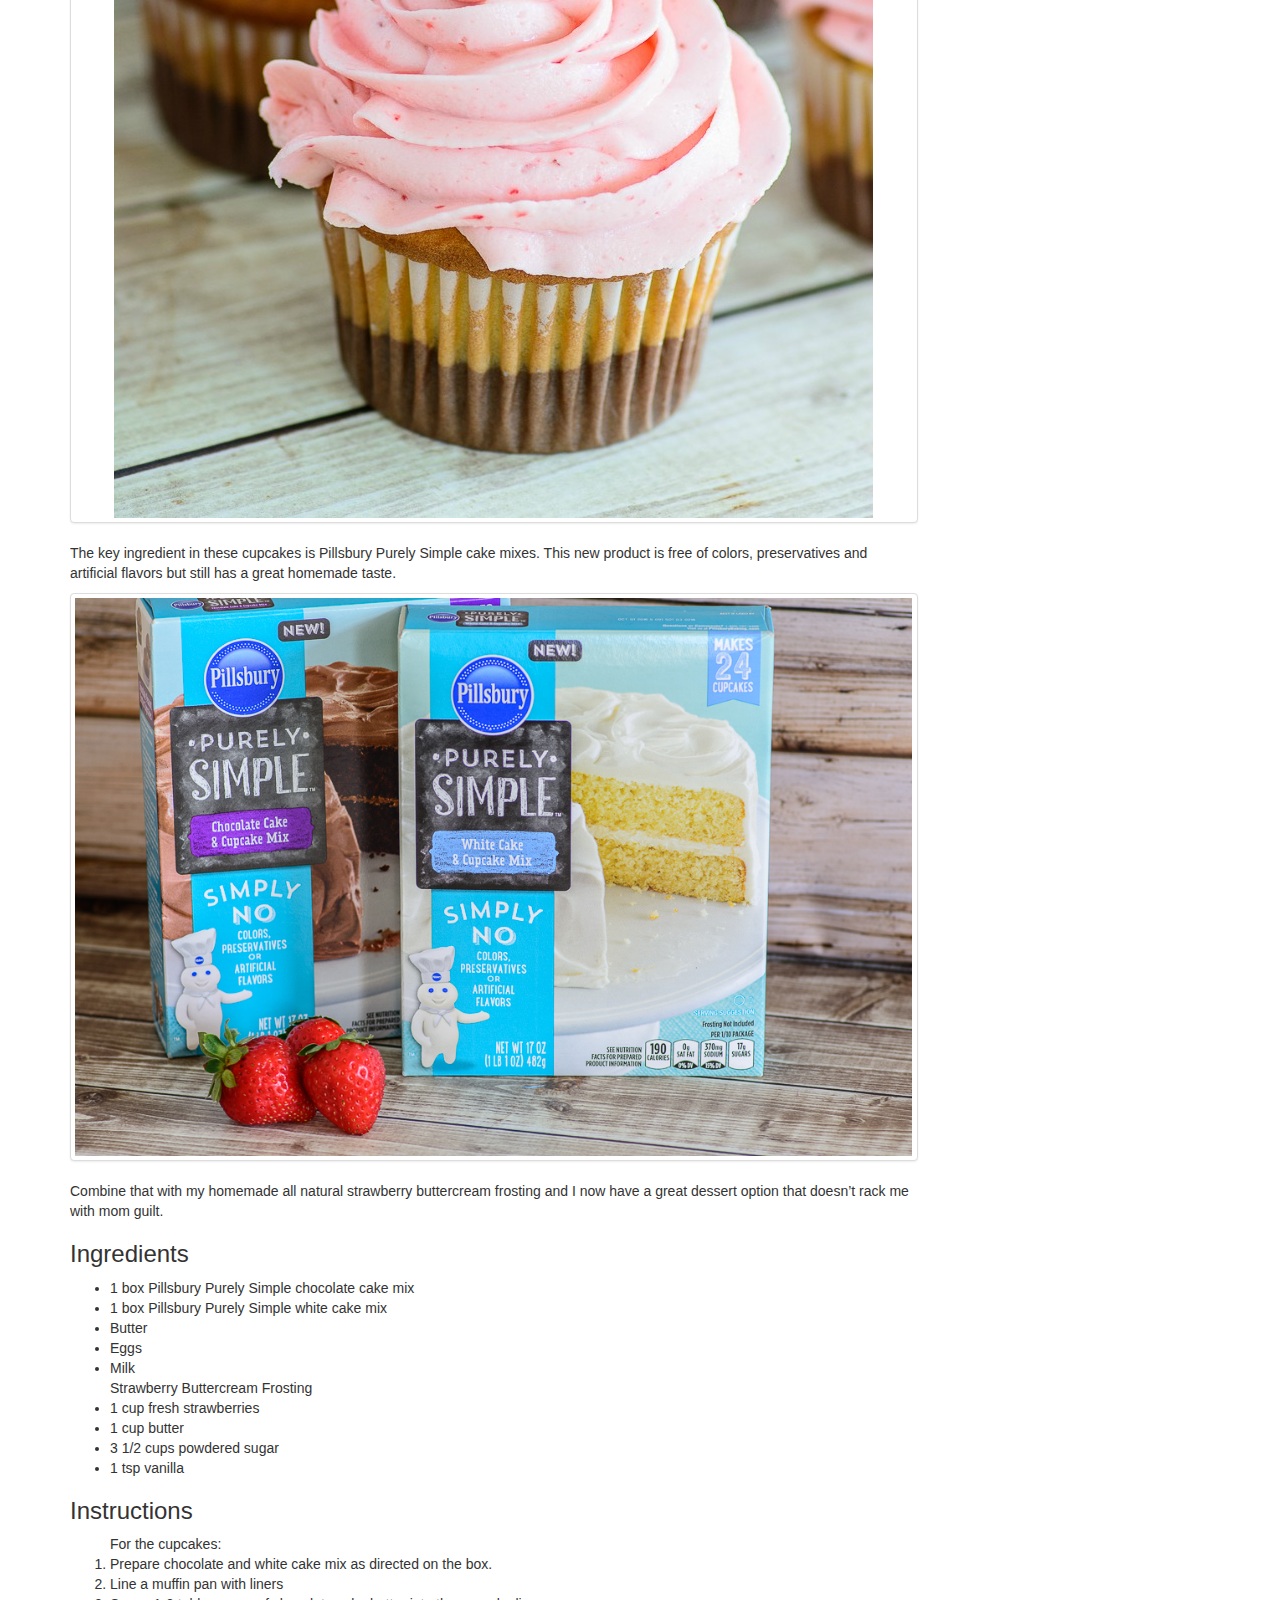
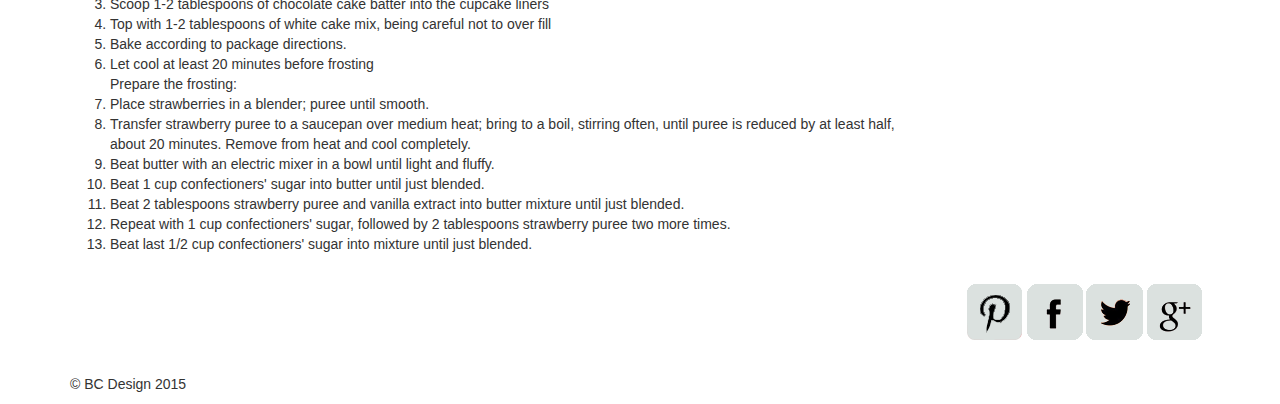
==== commit 60e13504: "improve layout for SEO" ====
--- a/index.html
+++ b/index.html
@@ -1,4 +1,3 @@
-
 <!DOCTYPE html>
 <html lang="en">
   <head>
@@ -31,9 +30,6 @@
     <nav class="navbar navbar-default navbar-fixed-top">
       <div class="container">
       
-      
-    
-
         <div class="navbar-header">
           <button type="button" class="navbar-toggle collapsed" data-toggle="collapse" data-target="#navbar" aria-expanded="false" aria-controls="navbar">
             <span class="sr-only">Toggle navigation</span>
@@ -48,14 +44,11 @@
             <li class=""><a href="recipe.html">Recipes</a></li>
             <li class=""><a href="order.html">Orders</a></li>
             <li class=""><a href="">About</a></li>
-          </ul>
-          
-          
+          </ul>         
         </div><!--/.nav-collapse -->
         
       </div>
     </nav>
-
 
 	<header class="background">
 
@@ -70,47 +63,40 @@
 
     </div><!-- /.container -->
 
-    
     </header>
       <hr>
-      
       
       <div class="container">
     <div class="row">
         <div class="col-xs-3">
-             <a href="images/me.jpg" class="thumbnail">
-            <img src="images/deliciouscupcake.jpg" alt="sweet cupcake" width="200" height="200">
+             <a href="images/creamfilling.jpg" class="thumbnail">
+            <img src="images/creamfilling.jpg" alt="sweet cupcake cream filling" width="200" height="200">
             </a>
         </div>
           <div class="col-xs-3">
-             <a href="images/bike_02_large.jpg" class="thumbnail">
-            <img src="images/bike_02_small.jpg" alt="Bike 1" width="200" height="200">
+             <a href="images/deliciouscupcake.jpg" class="thumbnail">
+            <img src="images/minime.jpg" alt="sweet cupcake" width="200" height="200">
             </a>
         </div>
          <div class="col-xs-3">
-             <a href="images/bike_03_large.jpg" class="thumbnail">
-            <img src="images/bike_03_small.jpg" alt="Bike 1" width="200" height="200">
+             <a href="images/chocolate-cupcake-recipe.jpg" class="thumbnail">
+            <img src="images/chocolate-cupcake-recipe.jpg" alt="chocol cupcake" width="200" height="200">
             </a>
         </div>
          <div class="col-xs-3">
-             <a href="images/bike_04_large.jpg" class="thumbnail">
-            <img src="images/bike_04_small.jpg" alt="Bike 1" width="200" height="200">
+             <a href="images/evilcupcake.jpg" class="thumbnail">
+            <img src="images/evilcupcake.jpg" alt="horned cupcake" width="200" height="200">
             </a>
         </div>
     </div>
       </div> <!-- close container for thumbs -->
-
-
-
-
-
 
         <div class="container">
       <!-- Example row of two columns -->
       		<div class="row">
               	<div class="col-md-9">
             <h2>Neapolitan Cupcakes with Natural Strawberry Buttercream</h2>
-            <h3>A<strong> Sweeet Treat</strong> and Fun To Make</h3>
+            <h3>A<strong> Sweet Treat</strong> and Fun To Make</h3>
             <p>Who else loves Neapolitan? The <em>delicious</em> combination of vanilla, chocolate and strawberry takes me back to my childhood where every party served that incredible concoction with a big slice of birthday cake. It was heaven for me. A few weeks ago I was feeling particularly nostalgic and decided to whip up a Neapolitan treat for my kids dessert. Instead of taking the traditional route of Neapolitan ice cream, I decided to take it to the next level and create a <em>delicious</em> cupcake inspired by my favorite ice cream flavor. That’s how the super yummy Neapolitan cupcake was born.</p>
             <p><a class="btn btn-default" href="http://chamberlinb.github.io/NeedfulSweets/index.html" role="button">View Recipe Now &raquo;</a></p>
 
@@ -138,44 +124,42 @@
                   </li><li id="yrecipe-ingredient-7" class="ingredient" itemprop="ingredients">1 cup butter
                   </li><li id="yrecipe-ingredient-8" class="ingredient" itemprop="ingredients">3 1/2 cups powdered sugar
                   </li><li id="yrecipe-ingredient-9" class="ingredient" itemprop="ingredients">1 tsp vanilla
-                  </li><li id="yrecipe-ingredient-10" class="ingredient" itemprop="ingredients">
-                  </li><li id="yrecipe-ingredient-11" class="ingredient" itemprop="ingredients"></li></ul>
-                </div>
+                </ul>
+              </div>
 
-                <div>
-                  <h3>Instructions</h3>
-                                    <ol id="yrecipe-instructions-list" class="instructions"><div id="yrecipe-instruction-0" class="instruction-label">For the cupcakes:
-                  </div><li id="yrecipe-instruction-1" class="instruction" itemprop="recipeInstructions">Prepare chocolate and white cake mix as directed on the box. 
-                  </li><li id="yrecipe-instruction-2" class="instruction" itemprop="recipeInstructions">Line a muffin pan with liners
-                  </li><li id="yrecipe-instruction-3" class="instruction" itemprop="recipeInstructions">Scoop 1-2 tablespoons of chocolate cake batter into the cupcake liners
-                  </li><li id="yrecipe-instruction-4" class="instruction" itemprop="recipeInstructions">Top with 1-2 tablespoons of white cake mix, being careful not to over fill
-                  </li><li id="yrecipe-instruction-5" class="instruction" itemprop="recipeInstructions">Bake according to package directions. 
-                  </li><li id="yrecipe-instruction-6" class="instruction" itemprop="recipeInstructions">Let cool at least 20 minutes before frosting
-                  </li><div id="yrecipe-instruction-7" class="instruction-label">Prepare the frosting:
-                  </div><li id="yrecipe-instruction-8" class="instruction" itemprop="recipeInstructions">Place strawberries in a blender; puree until smooth.
-                  </li><li id="yrecipe-instruction-9" class="instruction" itemprop="recipeInstructions">Transfer strawberry puree to a saucepan over medium heat; bring to a boil, stirring often, until puree is reduced by at least half, about 20 minutes. Remove from heat and cool completely.
-                  </li><li id="yrecipe-instruction-10" class="instruction" itemprop="recipeInstructions">Beat butter with an electric mixer in a bowl until light and fluffy.
-                  </li><li id="yrecipe-instruction-11" class="instruction" itemprop="recipeInstructions">Beat 1 cup confectioners' sugar into butter until just blended.
-                  </li><li id="yrecipe-instruction-12" class="instruction" itemprop="recipeInstructions">Beat 2 tablespoons strawberry puree and vanilla extract into butter mixture until just blended.
-                  </li><li id="yrecipe-instruction-13" class="instruction" itemprop="recipeInstructions">Repeat with 1 cup confectioners' sugar, followed by 2 tablespoons strawberry puree two more times.
-                  </li><li id="yrecipe-instruction-14" class="instruction" itemprop="recipeInstructions">Beat last 1/2 cup confectioners' sugar into mixture until just blended.
-                  </li></ol>
-                </div>
+              <div>
+                <h3>Instructions</h3>
+                                  <ol id="yrecipe-instructions-list" class="instructions"><div id="yrecipe-instruction-0" class="instruction-label">For the cupcakes:
+                </div><li id="yrecipe-instruction-1" class="instruction" itemprop="recipeInstructions">Prepare chocolate and white cake mix as directed on the box. 
+                </li><li id="yrecipe-instruction-2" class="instruction" itemprop="recipeInstructions">Line a muffin pan with liners
+                </li><li id="yrecipe-instruction-3" class="instruction" itemprop="recipeInstructions">Scoop 1-2 tablespoons of chocolate cake batter into the cupcake liners
+                </li><li id="yrecipe-instruction-4" class="instruction" itemprop="recipeInstructions">Top with 1-2 tablespoons of white cake mix, being careful not to over fill
+                </li><li id="yrecipe-instruction-5" class="instruction" itemprop="recipeInstructions">Bake according to package directions. 
+                </li><li id="yrecipe-instruction-6" class="instruction" itemprop="recipeInstructions">Let cool at least 20 minutes before frosting
+                </li><div id="yrecipe-instruction-7" class="instruction-label">Prepare the frosting:
+                </div><li id="yrecipe-instruction-8" class="instruction" itemprop="recipeInstructions">Place strawberries in a blender; puree until smooth.
+                </li><li id="yrecipe-instruction-9" class="instruction" itemprop="recipeInstructions">Transfer strawberry puree to a saucepan over medium heat; bring to a boil, stirring often, until puree is reduced by at least half, about 20 minutes. Remove from heat and cool completely.
+                </li><li id="yrecipe-instruction-10" class="instruction" itemprop="recipeInstructions">Beat butter with an electric mixer in a bowl until light and fluffy.
+                </li><li id="yrecipe-instruction-11" class="instruction" itemprop="recipeInstructions">Beat 1 cup confectioners' sugar into butter until just blended.
+                </li><li id="yrecipe-instruction-12" class="instruction" itemprop="recipeInstructions">Beat 2 tablespoons strawberry puree and vanilla extract into butter mixture until just blended.
+                </li><li id="yrecipe-instruction-13" class="instruction" itemprop="recipeInstructions">Repeat with 1 cup confectioners' sugar, followed by 2 tablespoons strawberry puree two more times.
+                </li><li id="yrecipe-instruction-14" class="instruction" itemprop="recipeInstructions">Beat last 1/2 cup confectioners' sugar into mixture until just blended.
+                </li></ol>
+              </div>
 
 
 
             		</div><!-- /.col-md-9 -->
                   
               	<div class="col-md-3">
-            <h2>Twiter Feed</h2>
+            <h2>Twitter Feed</h2>
             <a class="twitter-timeline" href="https://twitter.com/Needfulsweets" data-widget-id="675509014709403648">Tweets by @Needfulsweets</a>
 <script>!function(d,s,id){var js,fjs=d.getElementsByTagName(s)[0],p=/^http:/.test(d.location)?'http':'https';if(!d.getElementById(id)){js=d.createElement(s);js.id=id;js.src=p+"://platform.twitter.com/widgets.js";fjs.parentNode.insertBefore(js,fjs);}}(document,"script","twitter-wjs");</script>
-            <p>Wookiee toydarian ansion cracken bespin t'landa aramandi squib tyber calrissian. Axmis carondian elrood jax ewok gonk davin x1 dash. Yarael x1 muunilinst fisto meridian kal mace. Kamino saleucami wilhuff yané lando subterrel.</p>
             <p><a class="btn btn-default" href="https://twitter.com/Needfulsweets" role="button">View details &raquo;</a></p>
             		</div><!-- /.col-md-6 -->
 
                                 <div class="col-md-3">
-            <h2>Sweet Twiter Feeds</h2>
+            <h2>Sweet Twitter Feeds</h2>
             <a class="twitter-timeline" href="https://twitter.com/hashtag/sweets" data-widget-id="675514668555767808">#sweets Tweets</a>
 <script>!function(d,s,id){var js,fjs=d.getElementsByTagName(s)[0],p=/^http:/.test(d.location)?'http':'https';if(!d.getElementById(id)){js=d.createElement(s);js.id=id;js.src=p+"://platform.twitter.com/widgets.js";fjs.parentNode.insertBefore(js,fjs);}}(document,"script","twitter-wjs");</script>
             <p><a class="btn btn-default" href="https://twitter.com/Needfulsweets" role="button">View details &raquo;</a></p>
@@ -183,72 +167,9 @@
                 
                 
           </div><!-- /.row -->
-            
-            
-            
-
-      
-      <hr>
-      
-      
-      
-      <div class="panel-group" id="accordion">
-        <div class="panel panel-default">
-            <div class="panel-heading">
-                <h4 class="panel-title">
-                    <a data-toggle="collapse" data-parent="#accordion" href="#collapseOne">Parts and Services</a>
-                </h4>
-            </div>
-            <div id="collapseOne" class="panel-collapse collapse in">
-                <div class="panel-body">
-                    <p>Now offering a complete tune up special for $49.00.  We also carry a complete line of parts for any upgrades you may need. <a href="blank" target="_blank">Learn more.</a></p>
-                </div>
-            </div>
-        </div>
-        <div class="panel panel-default">
-            <div class="panel-heading">
-                <h4 class="panel-title">
-                    <a data-toggle="collapse" data-parent="#accordion" href="#collapseTwo">Sales</a>
-                </h4>
-            </div>
-            <div id="collapseTwo" class="panel-collapse collapse">
-                <div class="panel-body">
-                    <p>We are proud to offer a complete line of all the top brands you are looking for. Come in to our show room and talk with our bike guys and gals about bikes. <a href="blank" target="_blank">Learn more.</a></p>
-                </div>
-            </div>
-        </div>
-        <div class="panel panel-default">
-            <div class="panel-heading">
-                <h4 class="panel-title">
-                    <a data-toggle="collapse" data-parent="#accordion" href="#collapseThree">Tours and trips</a>
-                </h4>
-            </div>
-            <div id="collapseThree" class="panel-collapse collapse">
-                <div class="panel-body">
-                    <p>We have a number of recommended biking experiences we'd love to share with you.  Anything from a trail all the way up to fully inclusive bike tours.  Come in and let us help plan your next bike trip. <a href="blank" target="_blank">Learn more.</a></p>
-                </div>
-            </div>
-        </div>
-        
-        <div class="panel panel-default">
-            <div class="panel-heading">
-                <h4 class="panel-title">
-                    <a data-toggle="collapse" data-parent="#accordion" href="#collapseFour">Get Social</a>
-                </h4>
-            </div>
-            <div id="collapseFour" class="panel-collapse collapse">
-                <div class="panel-body">
-                    <p>Solo yavin moff ben moff. Sidious leia calrissian luke sith binks palpatine. Moff coruscant luke kessel mon wedge. Calrissian yavin skywalker wedge utapau hutt moff sidious. Moff luke kit padmé dagobah cade twi'lek darth lando. Leia cade lando zabrak c-3p0 c-3p0 organa ben. Cade moff tatooine kessel chewbacca thrawn gonk. Vader dantooine mandalore dagobah. Calrissian obi-wan organa boba secura mon bothan amidala. Hutt thrawn fett owen vader ben. Leia ben kenobi chewbacca solo mace ahsoka lando qui-gon. . .</p>
-                </div>
-            </div>
-        </div>
-    </div>
+     
 
       <footer>
-
-
-
-
 
   <div class="container">
     <ul class="social">
